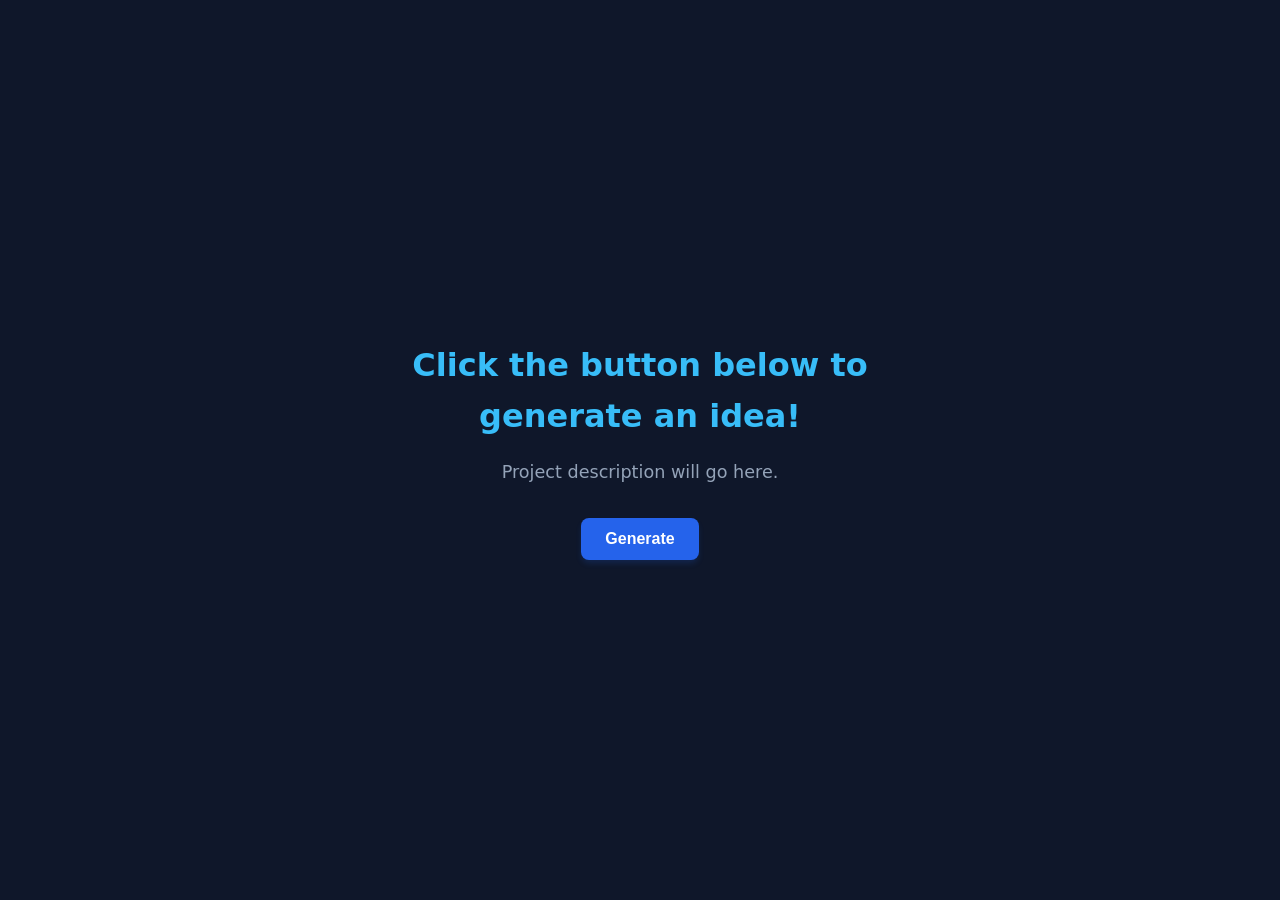
==== index.html @ 5016b6fa "Moved all files out of subfolder" ====
<!DOCTYPE html>
<html lang="en">
<head>
    <meta charset="UTF-8">
    <meta name="viewport" content="width=device-width, initial-scale=1.0">
    <title>Random Project Generator</title>
    <script src="projects.js"></script>
    <script src="script.js" defer></script>
    <link rel="stylesheet" href="styles.css">
</head>
<body>
    <h1 id="projectlbl">Click the button below to generate an idea!</h1>
    <p id="projectdesc">Project description will go here.</p>
    <button id="generatebtn">Generate</button>
</body>
</html>
---- styles.css ----
/* 1. Base Reset & Layout Setup */
* {
    box-sizing: border-box;
    margin: 0;
    padding: 0;
}

body {
    font-family: system-ui, -apple-system, BlinkMacSystemFont, 'Segoe UI', Roboto, Oxygen, Ubuntu, Cantarell, sans-serif;
    background-color: #0f172a; /* Deep dark blue background */
    color: #f8fafc; /* Crisp white text */
    min-height: 100vh;
    display: flex;
    flex-direction: column;
    justify-content: center;
    align-items: center;
    text-align: center;
    padding: 20px;
    line-height: 1.6;
}

/* 2. Project Title Styling */
#projectlbl {
    font-size: 2rem;
    font-weight: 700;
    max-width: 600px;
    margin-bottom: 16px;
    color: #38bdf8; /* Vibrant light blue anchor color */
}

/* 3. Description Styling */
#projectdesc {
    font-size: 1.1rem;
    color: #94a3b8; /* Soft muted gray for better hierarchy */
    max-width: 500px;
    margin-bottom: 32px;
}

/* 4. Interactive Button Styling */
#generatebtn {
    background-color: #2563eb; /* Modern royal blue */
    color: #ffffff;
    font-size: 1rem;
    font-weight: 600;
    padding: 12px 24px;
    border: none;
    border-radius: 8px;
    cursor: pointer;
    box-shadow: 0 4px 6px -1px rgba(37, 99, 235, 0.2);
    transition: background-color 0.2s ease, transform 0.1s ease;
}

/* Interactive States */
#generatebtn:hover {
    background-color: #1d4ed8; /* Darker blue on hover */
}

#generatebtn:active {
    transform: scale(0.98); /* Subtle click depression effect */
}
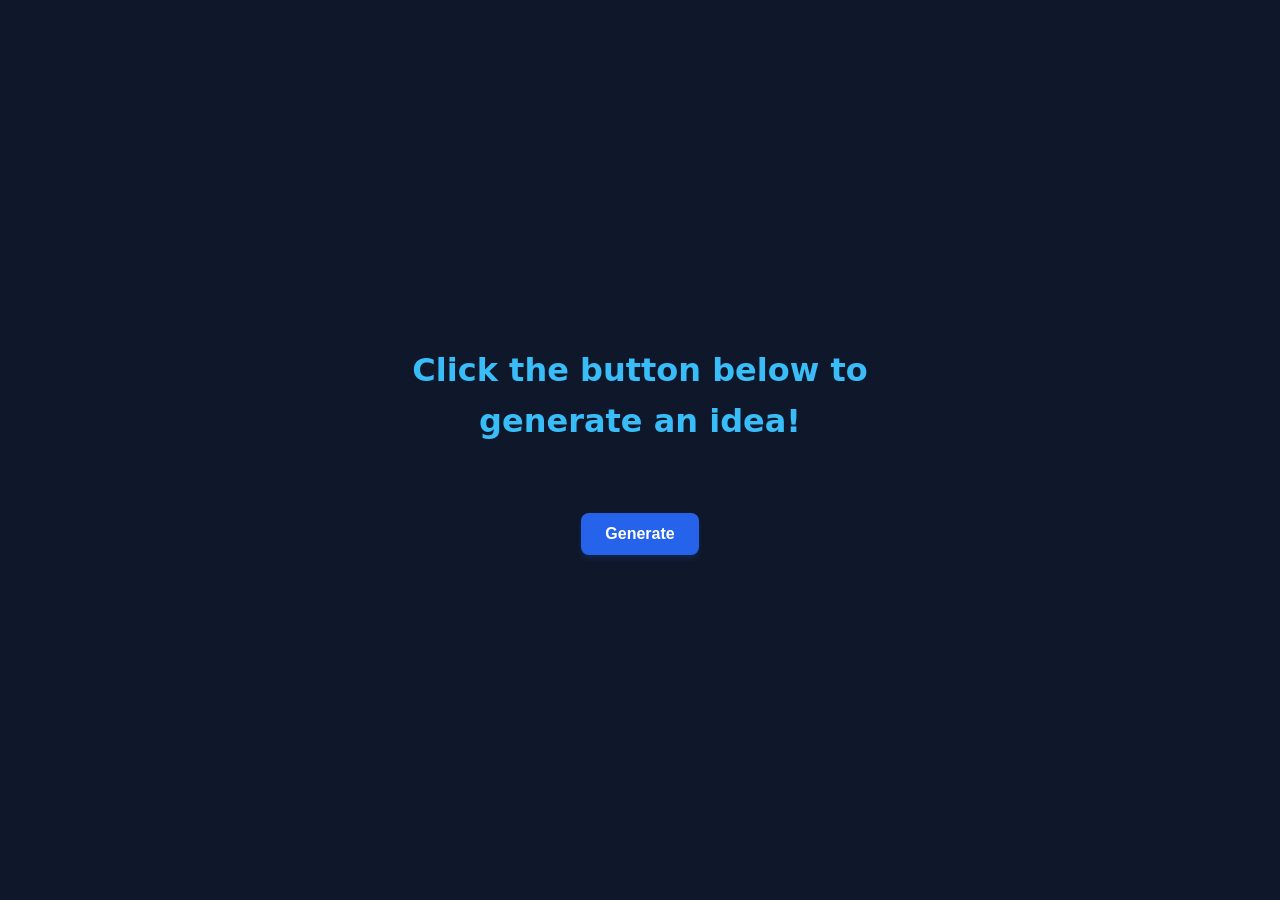
==== commit d9d2822b: "Added aditional info for each project, removed unnecessary JSON file." ====
--- a/index.html
+++ b/index.html
@@ -10,7 +10,9 @@
 </head>
 <body>
     <h1 id="projectlbl">Click the button below to generate an idea!</h1>
-    <p id="projectdesc">Project description will go here.</p>
+    <p id="projectdesc"></p>
+    <p id="difficulty"></p>
+    <p id="estimatedTime"></p>
     <button id="generatebtn">Generate</button>
 </body>
 </html>
--- a/styles.css
+++ b/styles.css
@@ -33,7 +33,18 @@
     font-size: 1.1rem;
     color: #94a3b8; /* Soft muted gray for better hierarchy */
     max-width: 500px;
-    margin-bottom: 32px;
+    margin-bottom: 10px;
+}
+
+p {
+    font-size: 1.1rem;
+    color: #94a3b8; /* Soft muted gray for better hierarchy */
+    max-width: 500px;
+    margin-bottom: 10px;
+}
+
+#estimatedTime {
+    margin-bottom: 30px;
 }
 
 /* 4. Interactive Button Styling */
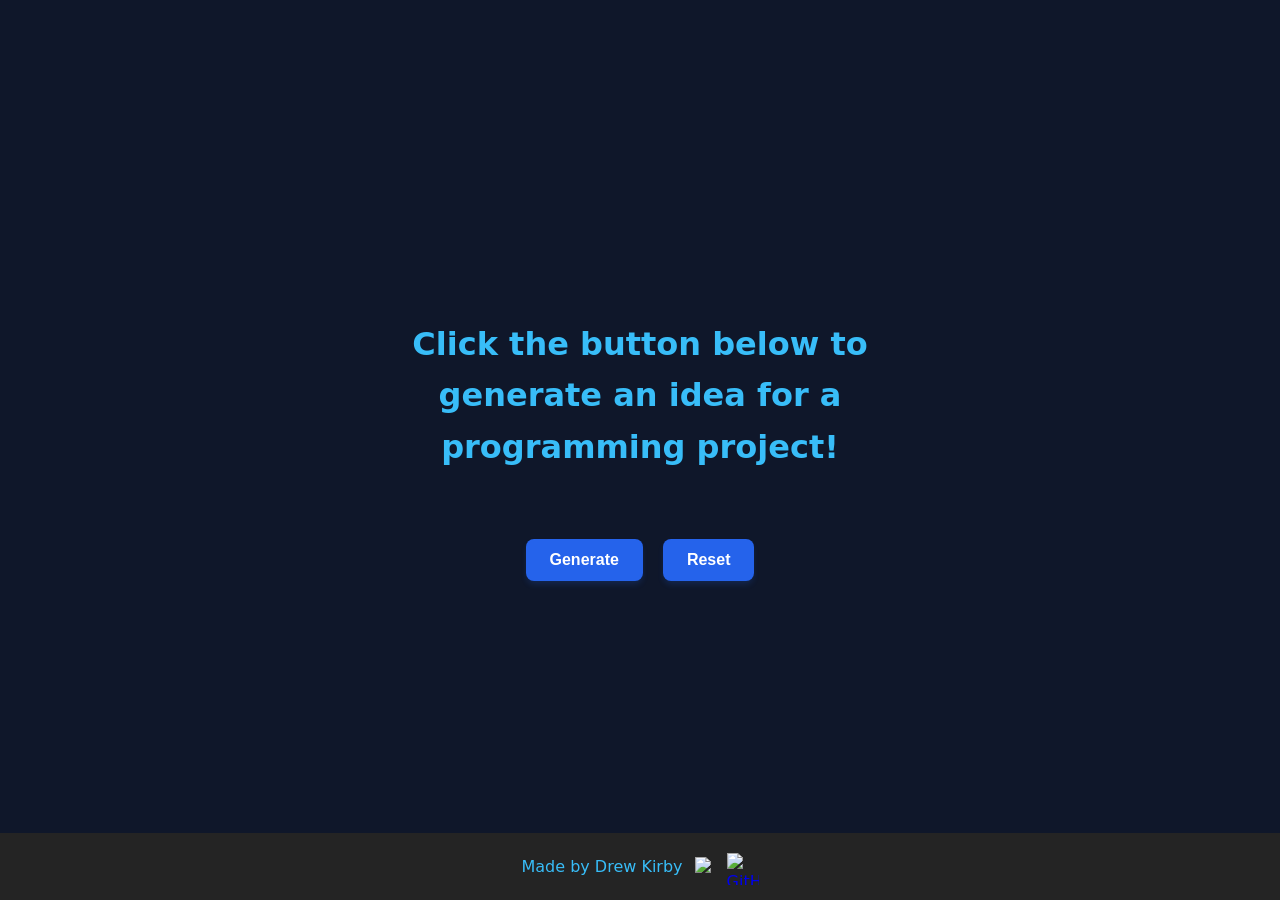
==== commit 30f3b72f: "Added a reset button and footer." ====
--- a/index.html
+++ b/index.html
@@ -9,10 +9,26 @@
     <link rel="stylesheet" href="styles.css">
 </head>
 <body>
-    <h1 id="projectlbl">Click the button below to generate an idea!</h1>
+    <h1 id="projectlbl">Click the button below to generate an idea for a programming project!</h1>
     <p id="projectdesc"></p>
     <p id="difficulty"></p>
     <p id="estimatedTime"></p>
-    <button id="generatebtn">Generate</button>
+    <div class="buttons">
+        <button id="generatebtn">Generate</button>
+        <button id="resetbtn">Reset</button>
+    </div>
+
+    <div class="footer">
+        <footer>
+            <div>Made by Drew Kirby</div>
+            <a href="http://github.com/Drew-Kirby" target="_blank">
+                <img id="footerIMG" src="https://images.icon-icons.com/3685/PNG/512/github_logo_icon_229278.png" alt="GitHub: Drew Kirby">
+            </a>
+            <a href="https://www.linkedin.com/in/drew-kirby" target="_blank">
+                <img id="footerIMG2" src="https://static.vecteezy.com/system/resources/thumbnails/018/930/585/small/linkedin-logo-linkedin-icon-transparent-free-png.png" alt="GitHub: Drew Kirby">
+            </a>
+        </footer>
+    </div>
 </body>
+
 </html>
--- a/styles.css
+++ b/styles.css
@@ -47,6 +47,45 @@
     margin-bottom: 30px;
 }
 
+#footerIMG {
+    display: block;
+    height: 20px;
+    width: 20px;
+}
+
+#footerIMG2 {
+    display: block;
+    height: 32px;
+    width: 32px;
+    margin-top: 5px;
+}
+
+.footer {
+    position: fixed;
+    left: 0;
+    bottom: 0;
+    width: 100%;
+    background-color: rgb(36, 36, 36);
+    padding: 15px 20px;
+}
+
+footer {
+    display: flex;
+    justify-content: center;
+    align-items: center;
+    gap: 12px;
+    color: #38bdf8;
+    max-width: 1200px;
+    margin: 0 auto;
+}
+
+.buttons {
+    display: flex;
+    justify-content: center;
+    align-items: center;
+    gap: 20px;
+}
+
 /* 4. Interactive Button Styling */
 #generatebtn {
     background-color: #2563eb; /* Modern royal blue */
@@ -69,3 +108,25 @@
 #generatebtn:active {
     transform: scale(0.98); /* Subtle click depression effect */
 }
+
+#resetbtn {
+    background-color: #2563eb; /* Modern royal blue */
+    color: #ffffff;
+    font-size: 1rem;
+    font-weight: 600;
+    padding: 12px 24px;
+    border: none;
+    border-radius: 8px;
+    cursor: pointer;
+    box-shadow: 0 4px 6px -1px rgba(37, 99, 235, 0.2);
+    transition: background-color 0.2s ease, transform 0.1s ease;
+}
+
+/* Interactive States */
+#resetbtn:hover {
+    background-color: #1d4ed8; /* Darker blue on hover */
+}
+
+#resetbtn:active {
+    transform: scale(0.98); /* Subtle click depression effect */
+}
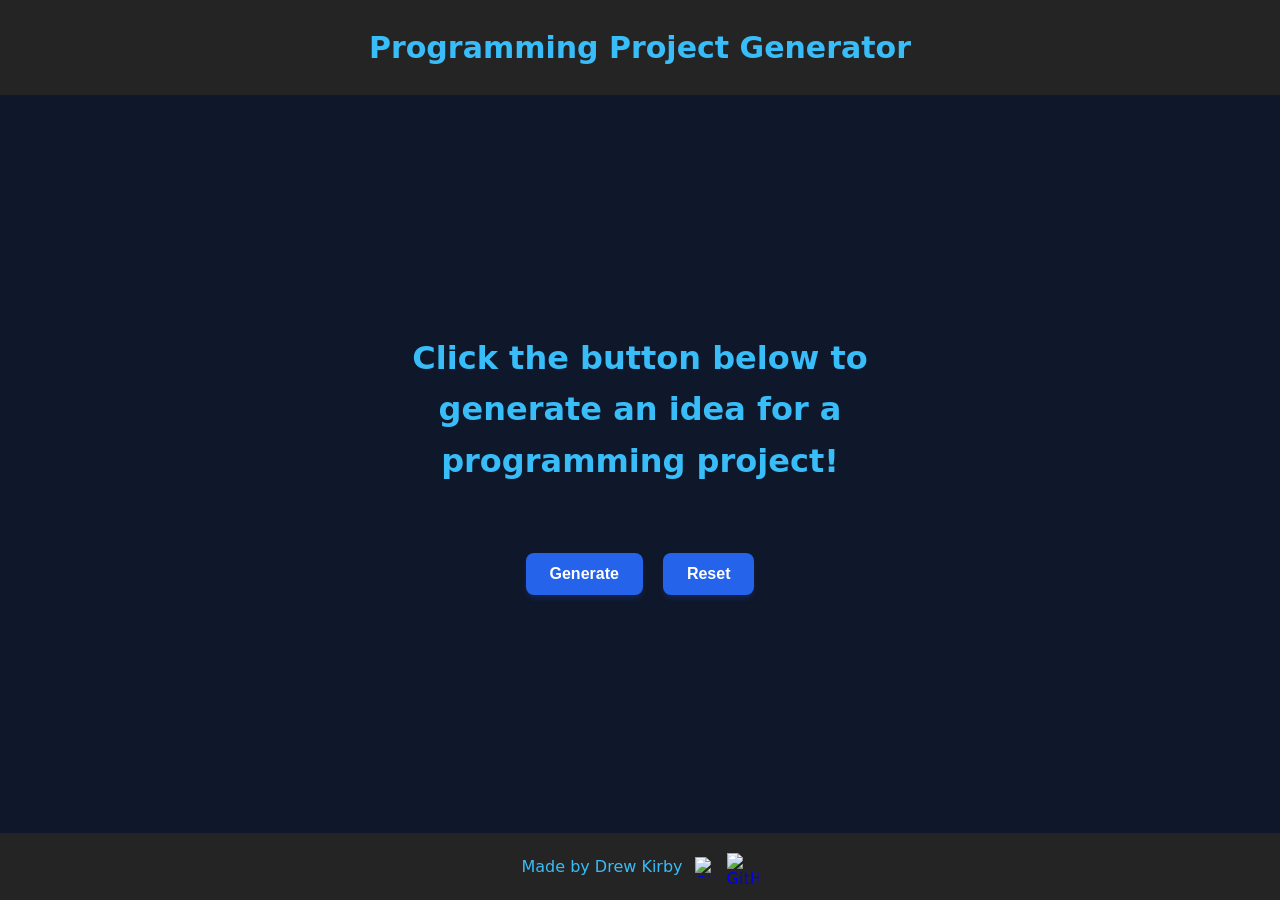
==== commit 736b2468: "Added header, fixed spacing." ====
--- a/index.html
+++ b/index.html
@@ -9,15 +9,22 @@
     <link rel="stylesheet" href="styles.css">
 </head>
 <body>
-    <h1 id="projectlbl">Click the button below to generate an idea for a programming project!</h1>
-    <p id="projectdesc"></p>
-    <p id="difficulty"></p>
-    <p id="estimatedTime"></p>
-    <div class="buttons">
-        <button id="generatebtn">Generate</button>
-        <button id="resetbtn">Reset</button>
+    <div class="header">
+        <header>
+            Programming Project Generator
+        </header>
     </div>
-
+    <div class="main-content">
+        <h1 id="projectlbl">Click the button below to generate an idea for a programming project!</h1>
+        <p id="projectdesc"></p>
+        <p id="difficulty"></p>
+        <p id="estimatedTime"></p>
+        <div class="buttons">
+            <button id="generatebtn">Generate</button>
+            <button id="resetbtn">Reset</button>
+        </div>
+    </div>
+    
     <div class="footer">
         <footer>
             <div>Made by Drew Kirby</div>
--- a/styles.css
+++ b/styles.css
@@ -12,9 +12,15 @@
     min-height: 100vh;
     display: flex;
     flex-direction: column;
+    text-align: center;
+}
+
+.main-content {
+    display: flex;
+    flex-direction: column;
     justify-content: center;
     align-items: center;
-    text-align: center;
+    flex-grow: 1;
     padding: 20px;
     line-height: 1.6;
 }
@@ -61,7 +67,7 @@
 }
 
 .footer {
-    position: fixed;
+    position: sticky;
     left: 0;
     bottom: 0;
     width: 100%;
@@ -77,6 +83,21 @@
     color: #38bdf8;
     max-width: 1200px;
     margin: 0 auto;
+}
+
+.header {
+    position: sticky;
+    top: 0;
+    z-index: 100;
+    display: flex;
+    justify-content: center;
+    padding: 30px;
+    text-align: center;
+    background: rgb(36, 36, 36);
+    color: #38bdf8;
+    font-weight: bold;
+    font-size: 30px;
+    width: 100%;
 }
 
 .buttons {
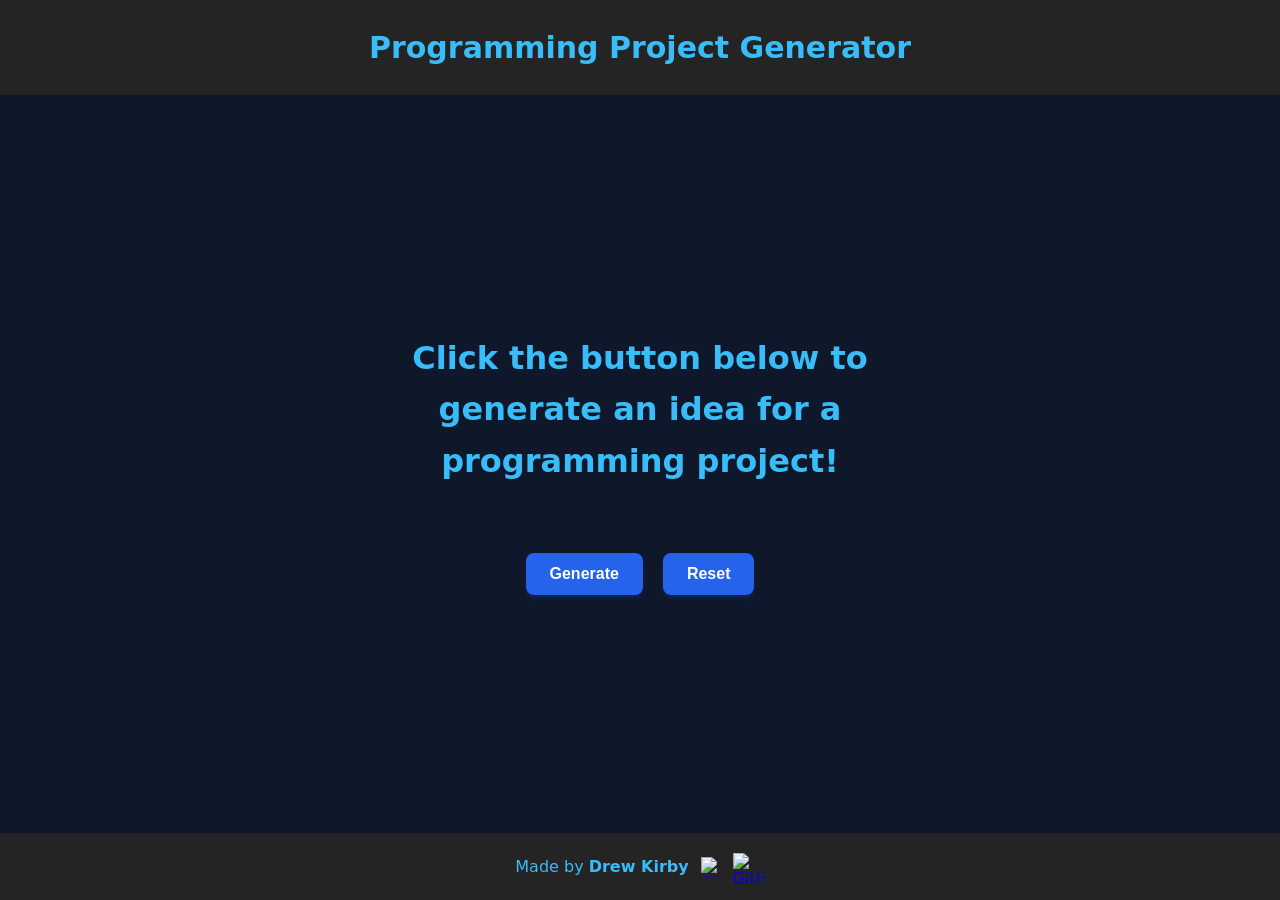
==== commit 576ecc5d: "Added link to website in footer." ====
--- a/index.html
+++ b/index.html
@@ -27,7 +27,7 @@
     
     <div class="footer">
         <footer>
-            <div>Made by Drew Kirby</div>
+            <div>Made by <a  id="weblink" href="https://drew-kirby.com/" target="_blank">Drew Kirby</a></div>
             <a href="http://github.com/Drew-Kirby" target="_blank">
                 <img id="footerIMG" src="https://images.icon-icons.com/3685/PNG/512/github_logo_icon_229278.png" alt="GitHub: Drew Kirby">
             </a>
--- a/styles.css
+++ b/styles.css
@@ -150,4 +150,14 @@
 
 #resetbtn:active {
     transform: scale(0.98); /* Subtle click depression effect */
+}
+
+#footerIMG:hover, #footerIMG2:hover {
+    filter: invert(1) opacity(1);
+}
+
+#weblink {
+    color: #38bdf8;
+    text-decoration: none;
+    font-weight: 600;
 }
